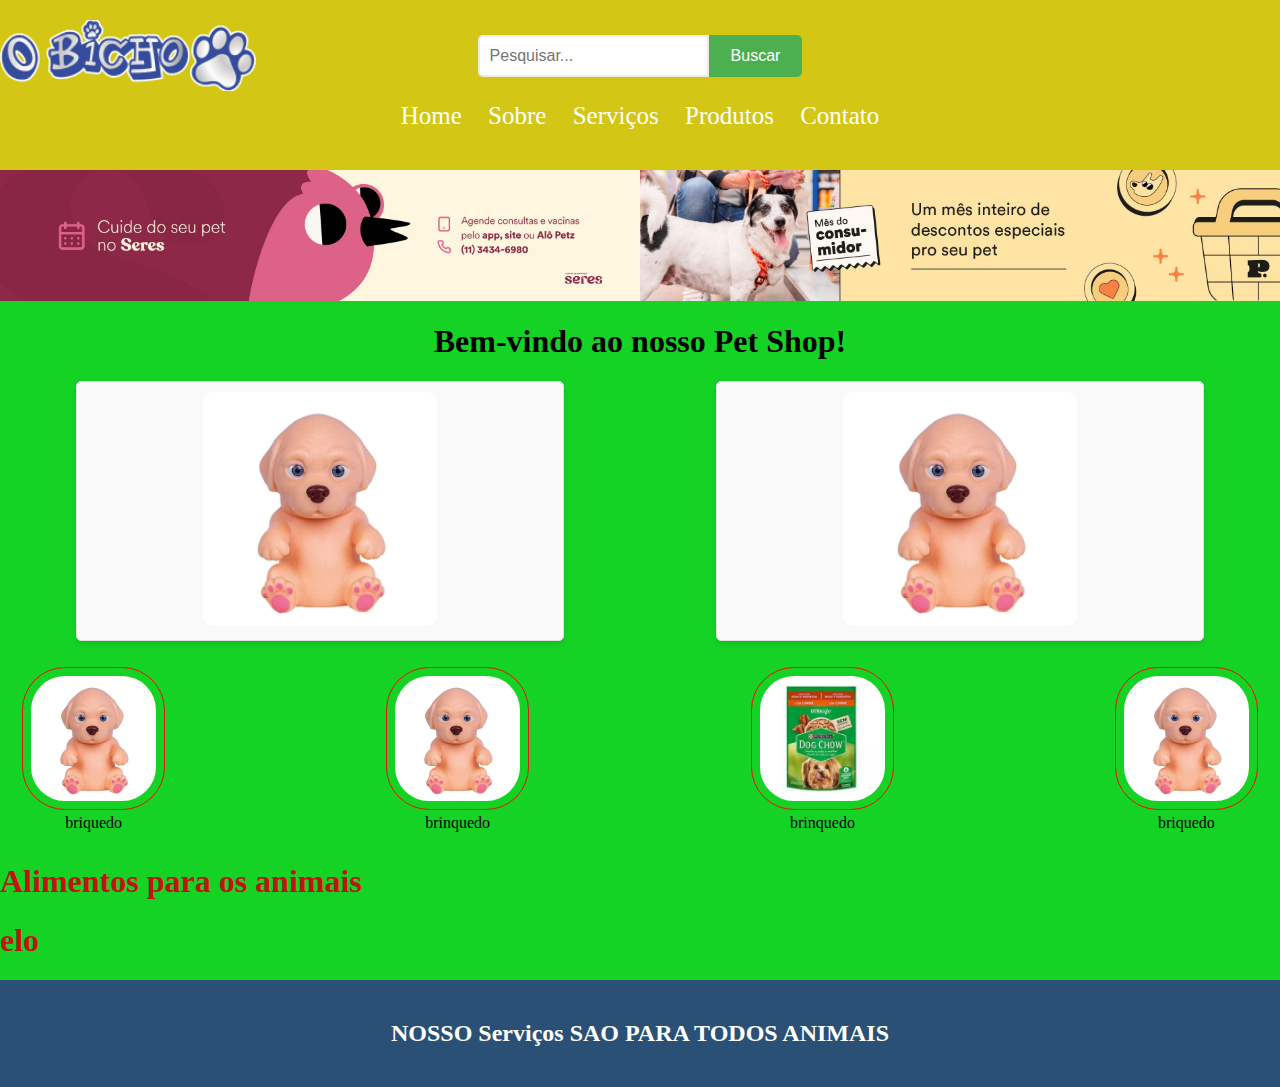
==== index.html @ 82de4337 "Update and rename Petshop.html to index.html" ====
<!DOCTYPE html>
<html lang="pt-br">
<head>
    <meta charset="UTF-8">
    <meta name="viewport" content="width=device-width, initial-scale=1.0">
    <title>Pet Shop</title>
    <link rel="stylesheet" href="petshop.css">
</head>
<body>
    <header>
        <div class="logo">
            <a href="Petshop.html"><img src="logo-o-bicho.png" alt="Logo do Pet Shop"></a>
        </div>
        <form action="/search" method="GET">
            <input type="text" name="q" placeholder="Pesquisar...">
            <button type="submit">Buscar</button>
        </form>
        <nav>
            <ul>
                <li><a href="Petshop.html">Home</a></li>
                <li><a href="sobre.html">Sobre</a></li>
                <li><a href="servicos.html">Serviços</a></li>
                <li><a href="produtos.html">Produtos</a></li>
                <li><a href="contato.html">Contato</a></li>
            </ul>
        </nav>
        
    </header>
    <main>
   <section>
            <div class="container">
                <img src="Home_Desk_1900x390_AgendamentoSeres.jpg" alt="Imagem 1">
                <img src="Banner_desk_mes-do-consumidor_1900x390_1.jpg" alt="Imagem 2">
            </div>
        <h1>Bem-vindo ao nosso Pet Shop!</h1>
 
        <div class="container">
            <div class="card">
                <img src="7465465708_1.webp" alt="Imagem 1">
            </div>
            <div class="card">
                <img src="7465465708_1.webp" alt="Imagem 2">
            </div>
        </div>
  <section>
    <section>

            <div class="card1">
               
</section>
    <ul class="store_list">
        <li data-title="Football" data-image="assets\footBall.webp"> 
            <img src="7465465708_1.webp" alt="Football" width="125">
            <p>briquedo</p>
        </li>
        <li data-title="Basketball" data-image="assets\basketBall.png"> 
            <img src="7465465708_1.webp" alt="Basketball" width="125">
            <p>brinquedo</p>
        </li>
        <li data-title="Baseball" data-image="assets\baseBall.jpg"> 
            <img src="180_dog_chow_sache_carne_racas_pequenas_100_g_27039_1_20230502120921.webp" alt="Baseball" width="125">
            <p>brinquedo</p>
        </li>
        <li data-title="Tennisball" data-image="assets\tenisBall.webp"> 
            <img src="7465465708_1.webp" alt="Tennis" width="125">
            <p>briquedo</p>
        </li>
    </ul>
 </section>
 <div> <h1>Alimentos para os animais</h1>
 <h2></h2>
 <h1> elo </h1>
 <div>
 <footer>
<h2> NOSSO Serviços SAO PARA TODOS ANIMAIS</h2></footer>
<main>
</body>
</html>
---- petshop.css ----
body  {
    margin: 0;
    padding: 0;
    text-align: center;
 
}
.logo
    img {
        position: absolute; 
        top: 0; 
        left: 0; 
        width: 20%; 
        height: auto;
        max-width: 1000px;
}
main{
    background-color: #14d324;
}

header{
    background-color: #d3c614;
    padding: 15px 0;
    text-align: center;
}
header ul{
    font-size: 25px;
    color: rgb(196, 17, 17);
}
 div h1{
    color: rgb(196, 17, 17);
    display: flex;
}
form {
    display: flex;
    justify-content: center;
    margin-top: 20px;
}
section ul li {
    flex: 1;
    padding: 10px;
    text-align: center;
   

  }
  
  .store_list {
    display: flex;
    justify-content: center;
    list-style-type: none;
    padding: 0;
    align-items: center;
   
  }
.store_list li {
    margin: 0 100px;
    text-align: center;
  }
  
  .store_list li img {
    width: 125px;
    height: 125px;
    border: 1px solid rgb(240, 13, 13);
    padding: 8px;
    object-fit: cover;
    border-radius: 30%;
    
  
  }
  ul p{

   margin: 0 40px;
  }
  .store_list li p {
    font-size: 16px;
  }
  
  .store_list li:hover {
    text-decoration: underline;
  }
  

input[type="text"] {
    padding: 10px;
    font-size: 16px;
    border: 2px solid #f0ebeb;
    border-radius: 5px 0 0 5px; 
    outline: none;
}


button {
    padding: 10px 20px;
    font-size: 16px;
    background-color: #4CAF50;
    color: white;
    border: 2px solid #4CAF50;
    border-radius: 0 5px 5px 0; 
    cursor: pointer;
    transition: background-color 0.3s ease;
}


button:hover {
    background-color: #45a049;
}

.logo img {
    max-width: 10000px;
    margin-top: 20px;
 
}


nav ul {
    list-style-type: none;
    padding: 0;
}

nav ul li {
    display: inline;
    margin: 0 10px;
}

nav ul li a {
    color: #fff;
    text-decoration: none;
}


.container {
    display: flex; 
}

.container img {
    width: 50%; 
}


.sobre, .produtos, .depoimentos, .blog, .contato {
    margin: 20px 0;
}

.card {
  
    display: inline-block;
    width: 40%;
    margin: 0 5.9%;
    border: 1px solid #ddd;
    padding: 10px;
    box-sizing: border-box;
    background-color: #f9f9f9;
    border-radius: 5px;
    overflow: hidden;
    box-shadow: 0 3px 5px rgba(0, 0, 0, 0.1);
    transition: transform 0.3s ease-in-out;
}

.card:hover {
    transform: translateY(-5px);
}

.card img {
    max-width: 1000%;
    border-radius: 10px;
}


.card2:hover {
    transform: translateY(-5px);
}

.card2 img {
    max-width: 100%;
    border-radius: 10px;
}

.card2 h1, .card h2, .card span {
    margin: 10px 0;
}




footer {
    background-color: #2a5175;
    color: #fff;
    text-align: center;
    padding: 20px 0;
}

footer ul {
    list-style-type: none;
    padding: 0;
}

footer ul li {
    display: inline;
    margin: 0 10px;
}

footer ul li a {
    color: #fff;
    text-decoration: none;
}

.Sobre img{
    position: absolute; 
        top: 0; 
        left: 0; 
        width: 20%; 
        height: auto;
        max-width: 1000px;
}
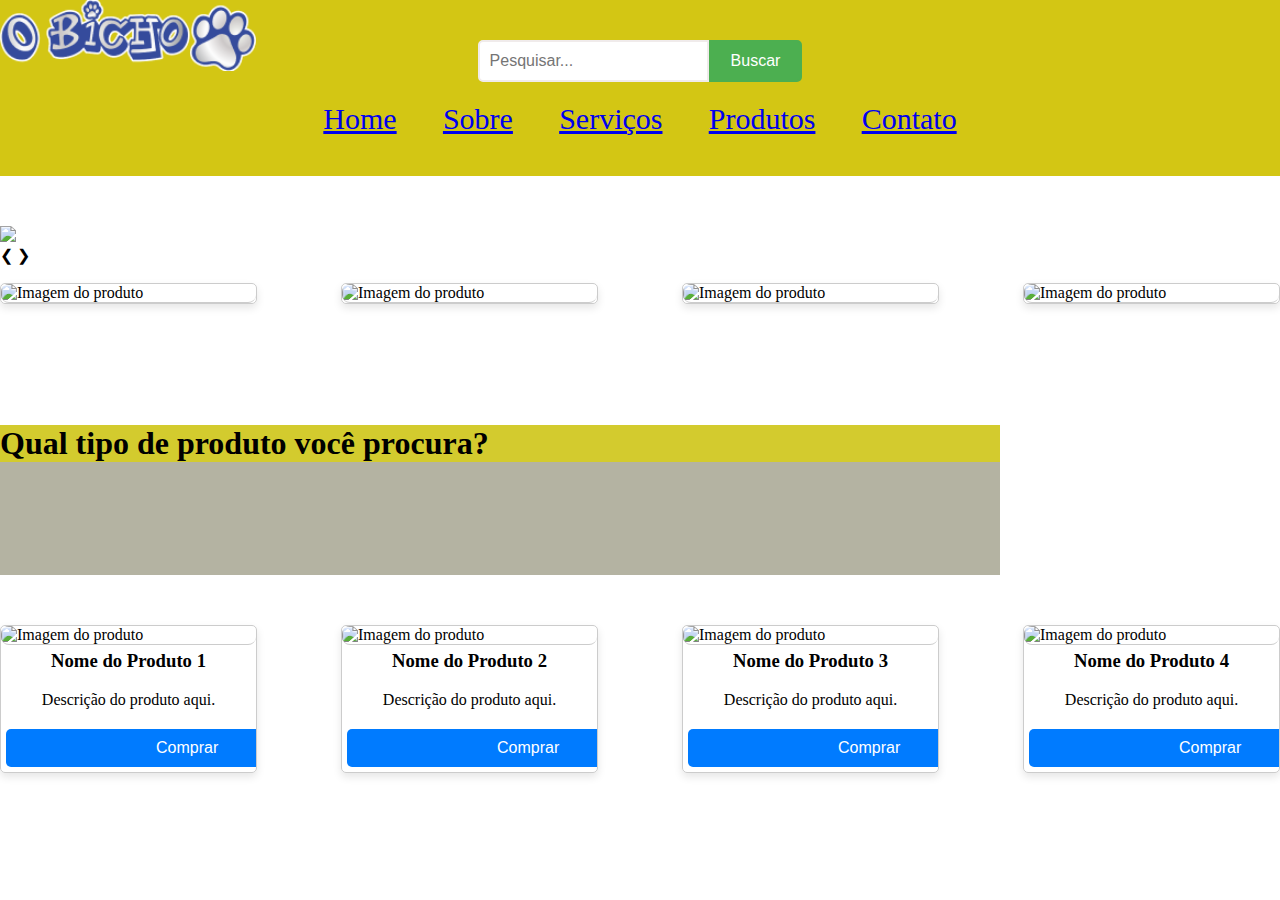
==== commit 62f0950b: "https://github.com/igorlt2/meu-projeito.git" ====
--- a/index.html
+++ b/index.html
@@ -4,7 +4,7 @@
     <meta charset="UTF-8">
     <meta name="viewport" content="width=device-width, initial-scale=1.0">
     <title>Pet Shop</title>
-    <link rel="stylesheet" href="petshop.css">
+    <link rel="stylesheet" href="index.css">
 </head>
 <body>
     <header>
@@ -16,63 +16,114 @@
             <button type="submit">Buscar</button>
         </form>
         <nav>
-            <ul>
+            <div class="meno">
                 <li><a href="Petshop.html">Home</a></li>
                 <li><a href="sobre.html">Sobre</a></li>
                 <li><a href="servicos.html">Serviços</a></li>
                 <li><a href="produtos.html">Produtos</a></li>
                 <li><a href="contato.html">Contato</a></li>
-            </ul>
+           </div>
         </nav>
-        
     </header>
     <main>
-   <section>
-            <div class="container">
-                <img src="Home_Desk_1900x390_AgendamentoSeres.jpg" alt="Imagem 1">
-                <img src="Banner_desk_mes-do-consumidor_1900x390_1.jpg" alt="Imagem 2">
+        <div class="slideshow-container">
+            <div class="slide fade">
+              <img src="https://cms.cobasi.com.br/uploads/20240401_areias_1152x310_97f7331a0e.webp" style="width:100%">
             </div>
-        <h1>Bem-vindo ao nosso Pet Shop!</h1>
- 
-        <div class="container">
-            <div class="card">
-                <img src="7465465708_1.webp" alt="Imagem 1">
+            <div class="slide fade">
+              <img src="https://cms.cobasi.com.br/uploads/20240121_amigocobasi150_1152_X310_24638d180f.gif" style="width:100%">
             </div>
-            <div class="card">
-                <img src="7465465708_1.webp" alt="Imagem 2">
+            <div class="slide fade">
+              <img src="https://cms.cobasi.com.br/uploads/20240401_meudesconto_1152x310_e5aab04d7d.gif" style="width:100%">
             </div>
+            <a class="prev" onclick="plusSlides(-1)">&#10094;</a>
+            <a class="next" onclick="plusSlides(1)">&#10095;</a>  
         </div>
-  <section>
-    <section>
+         
+          <br>
+          
+          <script>
+var slideIndex = 0;
+showSlides();
 
-            <div class="card1">
-               
-</section>
-    <ul class="store_list">
-        <li data-title="Football" data-image="assets\footBall.webp"> 
-            <img src="7465465708_1.webp" alt="Football" width="125">
-            <p>briquedo</p>
-        </li>
-        <li data-title="Basketball" data-image="assets\basketBall.png"> 
-            <img src="7465465708_1.webp" alt="Basketball" width="125">
-            <p>brinquedo</p>
-        </li>
-        <li data-title="Baseball" data-image="assets\baseBall.jpg"> 
-            <img src="180_dog_chow_sache_carne_racas_pequenas_100_g_27039_1_20230502120921.webp" alt="Baseball" width="125">
-            <p>brinquedo</p>
-        </li>
-        <li data-title="Tennisball" data-image="assets\tenisBall.webp"> 
-            <img src="7465465708_1.webp" alt="Tennis" width="125">
-            <p>briquedo</p>
-        </li>
-    </ul>
- </section>
- <div> <h1>Alimentos para os animais</h1>
- <h2></h2>
- <h1> elo </h1>
- <div>
- <footer>
-<h2> NOSSO Serviços SAO PARA TODOS ANIMAIS</h2></footer>
-<main>
+function showSlides() {
+  var slides = document.getElementsByClassName("slide");
+  for (var i = 0; i < slides.length; i++) {
+    slides[i].style.display = "none";  
+  }
+  slideIndex++;
+  if (slideIndex > slides.length) {slideIndex = 1}    
+  slides[slideIndex-1].style.display = "block";  
+  setTimeout(showSlides, 20000); // Muda a imagem a cada 2 segundos
+}
+          </script>
+   </nav>
+</main>
+
+<footer>
+    <div class="card-container">
+        <div class="card">
+          <img src="https://petshopamarosbichos.fbitsstatic.net/img/b/8c9b8e9c-4f04-4fc9-8eed-a896bf711c78.png" alt="Imagem do produto">
+        </div>
+        
+        <div class="card">
+          <img src="https://petshopamarosbichos.fbitsstatic.net/img/b/fd2b82ed-d21e-42d4-9f95-96896e81bbc3.png" alt="Imagem do produto">
+        </div>
+        
+        <div class="card">
+          <img src="https://petshopamarosbichos.fbitsstatic.net/img/b/baeb51e0-7934-4a3e-a7d7-0b61f6f95665.png" alt="Imagem do produto">
+        </div>
+        
+        <div class="card">
+          <img src="https://petshopamarosbichos.fbitsstatic.net/img/b/478b6179-55e1-4732-973a-da4a46461ca8.png" alt="Imagem do produto">
+        </div>
+      </div>
+      
+</footer>
+<head>
+    <div class="farmacia">
+<h1>Qual tipo de produto você procura?</h1>
+  </div>
+</head>
+<head>
+      <div class="card-container">
+        <div class="card">
+          <img src="https://cobasi.vteximg.com.br/arquivos/ids/1022535-400-400/Frente.jpg?v=638122585118430000" alt="Imagem do produto">
+          <div class="card-body">
+            <h3>Nome do Produto 1</h3>
+            <p>Descrição do produto aqui.</p>
+            <button>Comprar</button>
+          </div>
+        </div>
+        
+        <div class="card">
+          <img src="https://cobasi.vteximg.com.br/arquivos/ids/1022535-400-400/Frente.jpg?v=638122585118430000" alt="Imagem do produto">
+          <div class="card-body">
+            <h3>Nome do Produto 2</h3>
+            <p>Descrição do produto aqui.</p>
+            <button>Comprar</button>
+          </div>
+        </div>
+        
+        <div class="card">
+          <img src="https://cobasi.vteximg.com.br/arquivos/ids/1022535-400-400/Frente.jpg?v=638122585118430000" alt="Imagem do produto">
+          <div class="card-body">
+            <h3>Nome do Produto 3</h3>
+            <p>Descrição do produto aqui.</p>
+            <button>Comprar</button>
+          </div>
+        </div>
+        
+        <div class="card">
+          <img src="https://cobasi.vteximg.com.br/arquivos/ids/1022535-400-400/Frente.jpg?v=638122585118430000" alt="Imagem do produto">
+          <div class="card-body">
+            <h3>Nome do Produto 4</h3>
+            <p>Descrição do produto aqui.</p>
+            <button>Comprar</button>
+          </div>
+      </div>
+      
+    </div>
+</head>
 </body>
 </html>
--- a/index.css
+++ b/index.css
@@ -0,0 +1,183 @@
+
+body  {
+    margin: 0;
+    padding: 0;
+   
+ 
+}
+.logo
+    img {
+        position: absolute; 
+        top: 0; 
+        left: 0; 
+        width: 20%; 
+        height: auto;
+        max-width: 10000px;
+}
+main{
+    background-color: #ffffff;
+}
+
+header{
+    background-color: #d3c614;
+    padding: 20px 0;
+}
+div.meno {
+    text-align:center;
+    font-size: 25px;
+    top: 50px;
+
+}
+.farmacia{
+  background-color: #b4b3a2;
+   width: 2000px; 
+    height: 100px; 
+    transition: width 0.3s, height 0.3s;
+
+    }
+    .farmacia {
+        width: 1000px; 
+        height: 150px; 
+      
+    }
+    h1{
+        background-color: #d3cb2e;
+    }
+    div li{
+    display: inline-block;
+    font-size: 20px;
+    padding: 20px;
+    font-size: 30px; 
+}
+
+.slideshow-container {
+    max-width: 1500px;
+    position: relative;
+    margin: auto;
+    top: 50px;
+  }
+  
+  .slide {
+    display: none;
+  }
+  
+  .fade {
+    animation-name: fade;
+    animation-duration: 1.5s;
+  }
+  
+  @keyframes fade {
+    from {opacity: .4}
+    to {opacity: 1}
+  }
+  .card-container {
+    display: flex;
+    justify-content: space-between;
+    justify-content: center;
+  }
+  
+  .card {
+    width: calc(20% - 10px);
+    margin-bottom: 1px; 
+  }
+  
+  .card img {
+    width: 100%;
+    height: auto;
+    border-radius: 8px; 
+  }
+  
+
+  .card {
+    width: 20px;
+    border: 1px solid #ccc;
+    border-radius: 5px;
+    overflow: hidden; 
+    box-shadow: 0 4px 8px rgba(0, 0, 0, 0.1);
+    margin-top: 50px;
+
+}
+.card img {
+    width: 10%;
+    height: auto;
+    display: block;
+}
+.card-container {
+    display: flex;
+    flex-wrap: wrap;
+    justify-content: space-between;
+  }
+  
+  .card {
+    top: 50px;
+    width: calc(20% - 1px);
+    margin-bottom: 100px; 
+  }
+  
+  .card img {
+    width: 100%;
+    height: auto;
+    border-bottom: 1px solid #ccc;
+  }
+  
+  .card-body {
+    padding: 5px;
+  }
+  
+  .card-body h3 {
+    margin-top: 0;
+    text-align:center;
+  }
+  
+  .card-body p {
+    margin-bottom: 20px;
+    text-align:center;
+  }
+  
+  .card-body button {
+    padding: 10px 150px;
+    background-color: #007bff;
+    color: #fff;
+    border: none;
+    border-radius: 5px;
+    cursor: pointer;
+  
+  }
+  
+  .card-body button:hover {
+    background-color: #0056b3;
+    text-align:center;
+  }
+  
+
+form {
+    display: flex;
+    justify-content: center;
+    margin-top: 20px;
+  }
+    
+input[type="text"] {
+    padding: 10px;
+    font-size: 16px;
+    border: 2px solid #f0ebeb;
+    border-radius: 5px 0 0 5px; 
+    outline: none;
+}
+
+
+button {
+    padding: 10px 20px;
+    font-size: 16px;
+    background-color: #4CAF50;
+    color: white;
+    border: 2px solid #4CAF50;
+    border-radius: 0 5px 5px 0; 
+    cursor: pointer;
+    transition: background-color 0.3s ease;
+}
+
+
+button:hover {
+    background-color: #45a049;
+}
+
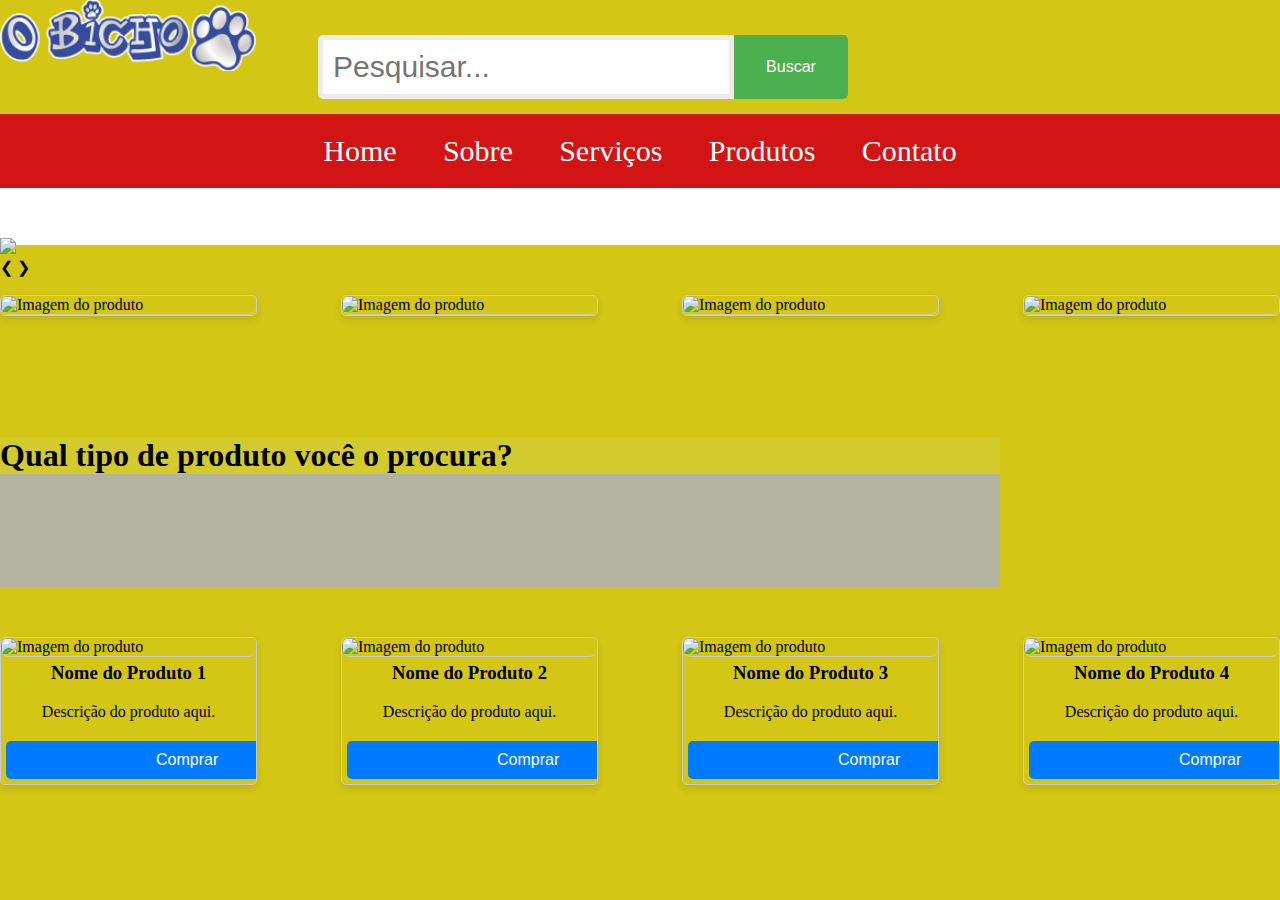
==== commit dc5c1eae: "https://github.com/igorlt2/meu-projeito.git" ====
--- a/index.html
+++ b/index.html
@@ -1,129 +1,137 @@
-<!DOCTYPE html>
-<html lang="pt-br">
-<head>
-    <meta charset="UTF-8">
-    <meta name="viewport" content="width=device-width, initial-scale=1.0">
-    <title>Pet Shop</title>
-    <link rel="stylesheet" href="index.css">
-</head>
-<body>
-    <header>
-        <div class="logo">
-            <a href="Petshop.html"><img src="logo-o-bicho.png" alt="Logo do Pet Shop"></a>
-        </div>
-        <form action="/search" method="GET">
-            <input type="text" name="q" placeholder="Pesquisar...">
-            <button type="submit">Buscar</button>
-        </form>
-        <nav>
-            <div class="meno">
-                <li><a href="Petshop.html">Home</a></li>
-                <li><a href="sobre.html">Sobre</a></li>
-                <li><a href="servicos.html">Serviços</a></li>
-                <li><a href="produtos.html">Produtos</a></li>
-                <li><a href="contato.html">Contato</a></li>
-           </div>
-        </nav>
-    </header>
-    <main>
-        <div class="slideshow-container">
-            <div class="slide fade">
-              <img src="https://cms.cobasi.com.br/uploads/20240401_areias_1152x310_97f7331a0e.webp" style="width:100%">
-            </div>
-            <div class="slide fade">
-              <img src="https://cms.cobasi.com.br/uploads/20240121_amigocobasi150_1152_X310_24638d180f.gif" style="width:100%">
-            </div>
-            <div class="slide fade">
-              <img src="https://cms.cobasi.com.br/uploads/20240401_meudesconto_1152x310_e5aab04d7d.gif" style="width:100%">
-            </div>
-            <a class="prev" onclick="plusSlides(-1)">&#10094;</a>
-            <a class="next" onclick="plusSlides(1)">&#10095;</a>  
-        </div>
-         
-          <br>
-          
-          <script>
-var slideIndex = 0;
-showSlides();
-
-function showSlides() {
-  var slides = document.getElementsByClassName("slide");
-  for (var i = 0; i < slides.length; i++) {
-    slides[i].style.display = "none";  
-  }
-  slideIndex++;
-  if (slideIndex > slides.length) {slideIndex = 1}    
-  slides[slideIndex-1].style.display = "block";  
-  setTimeout(showSlides, 20000); // Muda a imagem a cada 2 segundos
-}
-          </script>
-   </nav>
-</main>
-
-<footer>
-    <div class="card-container">
-        <div class="card">
-          <img src="https://petshopamarosbichos.fbitsstatic.net/img/b/8c9b8e9c-4f04-4fc9-8eed-a896bf711c78.png" alt="Imagem do produto">
-        </div>
-        
-        <div class="card">
-          <img src="https://petshopamarosbichos.fbitsstatic.net/img/b/fd2b82ed-d21e-42d4-9f95-96896e81bbc3.png" alt="Imagem do produto">
-        </div>
-        
-        <div class="card">
-          <img src="https://petshopamarosbichos.fbitsstatic.net/img/b/baeb51e0-7934-4a3e-a7d7-0b61f6f95665.png" alt="Imagem do produto">
-        </div>
-        
-        <div class="card">
-          <img src="https://petshopamarosbichos.fbitsstatic.net/img/b/478b6179-55e1-4732-973a-da4a46461ca8.png" alt="Imagem do produto">
-        </div>
-      </div>
-      
-</footer>
-<head>
-    <div class="farmacia">
-<h1>Qual tipo de produto você procura?</h1>
-  </div>
-</head>
-<head>
-      <div class="card-container">
-        <div class="card">
-          <img src="https://cobasi.vteximg.com.br/arquivos/ids/1022535-400-400/Frente.jpg?v=638122585118430000" alt="Imagem do produto">
-          <div class="card-body">
-            <h3>Nome do Produto 1</h3>
-            <p>Descrição do produto aqui.</p>
-            <button>Comprar</button>
-          </div>
-        </div>
-        
-        <div class="card">
-          <img src="https://cobasi.vteximg.com.br/arquivos/ids/1022535-400-400/Frente.jpg?v=638122585118430000" alt="Imagem do produto">
-          <div class="card-body">
-            <h3>Nome do Produto 2</h3>
-            <p>Descrição do produto aqui.</p>
-            <button>Comprar</button>
-          </div>
-        </div>
-        
-        <div class="card">
-          <img src="https://cobasi.vteximg.com.br/arquivos/ids/1022535-400-400/Frente.jpg?v=638122585118430000" alt="Imagem do produto">
-          <div class="card-body">
-            <h3>Nome do Produto 3</h3>
-            <p>Descrição do produto aqui.</p>
-            <button>Comprar</button>
-          </div>
-        </div>
-        
-        <div class="card">
-          <img src="https://cobasi.vteximg.com.br/arquivos/ids/1022535-400-400/Frente.jpg?v=638122585118430000" alt="Imagem do produto">
-          <div class="card-body">
-            <h3>Nome do Produto 4</h3>
-            <p>Descrição do produto aqui.</p>
-            <button>Comprar</button>
-          </div>
-      </div>
-      
-    </div>
-</head>
-</body>
-</html>
+<!DOCTYPE html>
+<html lang="pt-br">
+<head>
+    <meta charset="UTF-8">
+    <meta name="viewport" content="width=device-width, initial-scale=1.0">
+    <title>Pet Shop</title>
+    <link rel="stylesheet" href="index.css">
+</head>
+<body>
+    <header>
+        <div class="logo">
+            <a href="Petshop.html"><img src="logo-o-bicho.png" alt="Logo do Pet Shop"></a>
+        </div>
+        <form action="/search" method="GET">
+            <input type="text" name="q" placeholder="Pesquisar...">
+            <button type="submit">Buscar</button>
+        </form>
+       <header>
+        <div class="carrinho">
+          <li><a href="celular.html"><img src="https://cdn-icons-png.flaticon.com/128/126/126341.png" alt=""></a></li>
+          <li><a href="carrinho.html"><img src="https://cdn-icons-png.flaticon.com/128/8385/8385873.png" alt=""></a></li>
+      </div>
+       </header>
+    </header>
+    <main>
+      <nav>
+        <div class="meno">
+            <li><a href="index.html">Home</a></li>
+            <li><a href="sobre.html">Sobre</a></li>
+            <li><a href="servicos.html">Serviços</a></li>
+            <li><a href="produtos.html">Produtos</a></li>
+            <li><a href="contato.html">Contato</a></li>
+       </div>
+    </nav>
+        <div class="slideshow-container">
+            <div class="slide fade">
+              <img src="https://cms.cobasi.com.br/uploads/20240401_areias_1152x310_97f7331a0e.webp" style="width:100%">
+            </div>
+            <div class="slide fade">
+              <img src="https://cms.cobasi.com.br/uploads/20240121_amigocobasi150_1152_X310_24638d180f.gif" style="width:100%">
+            </div>
+            <div class="slide fade">
+              <img src="https://cms.cobasi.com.br/uploads/20240401_meudesconto_1152x310_e5aab04d7d.gif" style="width:100%">
+            </div>
+            <a class="prev" onclick="plusSlides(-1)">&#10094;</a>
+            <a class="next" onclick="plusSlides(1)">&#10095;</a>  
+        </div>
+         
+          <br>
+          
+          <script>
+var slideIndex = 0;
+showSlides();
+
+function showSlides() {
+  var slides = document.getElementsByClassName("slide");
+  for (var i = 0; i < slides.length; i++) {
+    slides[i].style.display = "none";  
+  }
+  slideIndex++;
+  if (slideIndex > slides.length) {slideIndex = 1}    
+  slides[slideIndex-1].style.display = "block";  
+  setTimeout(showSlides, 20000); 
+}
+          </script>
+   </nav>
+</main>
+
+<footer>
+    <div class="card-container">
+        <div class="card">
+          <img src="https://petshopamarosbichos.fbitsstatic.net/img/b/8c9b8e9c-4f04-4fc9-8eed-a896bf711c78.png" alt="Imagem do produto">
+        </div>
+        
+        <div class="card">
+          <img src="https://petshopamarosbichos.fbitsstatic.net/img/b/fd2b82ed-d21e-42d4-9f95-96896e81bbc3.png" alt="Imagem do produto">
+        </div>
+        
+        <div class="card">
+          <img src="https://petshopamarosbichos.fbitsstatic.net/img/b/baeb51e0-7934-4a3e-a7d7-0b61f6f95665.png" alt="Imagem do produto">
+        </div>
+        
+        <div class="card">
+          <img src="https://petshopamarosbichos.fbitsstatic.net/img/b/478b6179-55e1-4732-973a-da4a46461ca8.png" alt="Imagem do produto">
+        </div>
+      </div>
+      
+</footer>
+<head>
+    <div class="farmacia">
+<h1>Qual tipo de produto você o procura?</h1>
+  </div>
+</head>
+<head>
+      <div class="card-container">
+        <div class="card">
+          <img src="https://cobasi.vteximg.com.br/arquivos/ids/1022535-400-400/Frente.jpg?v=638122585118430000" alt="Imagem do produto">
+          <div class="card-body">
+            <h3>Nome do Produto 1</h3>
+            <p>Descrição do produto aqui.</p>
+            <button>Comprar</button>
+          </div>
+        </div>
+        
+        <div class="card">
+          <img src="https://cobasi.vteximg.com.br/arquivos/ids/1022535-400-400/Frente.jpg?v=638122585118430000" alt="Imagem do produto">
+          <div class="card-body">
+            <h3>Nome do Produto 2</h3>
+            <p>Descrição do produto aqui.</p>
+            <button>Comprar</button>
+          </div>
+        </div>
+        
+        <div class="card">
+          <img src="https://cobasi.vteximg.com.br/arquivos/ids/1022535-400-400/Frente.jpg?v=638122585118430000" alt="Imagem do produto">
+          <div class="card-body">
+            <h3>Nome do Produto 3</h3>
+            <p>Descrição do produto aqui.</p>
+            <button>Comprar</button>
+          </div>
+        </div>
+        
+        <div class="card">
+          <img src="https://cobasi.vteximg.com.br/arquivos/ids/1022535-400-400/Frente.jpg?v=638122585118430000" alt="Imagem do produto">
+          <div class="card-body">
+            <h3>Nome do Produto 4</h3>
+            <p>Descrição do produto aqui.</p>
+            <button>Comprar</button>
+          </div>
+      </div>
+      
+    </div>
+</head>
+
+</body>
+
+</html>
--- a/index.css
+++ b/index.css
@@ -2,6 +2,7 @@
 body  {
     margin: 0;
     padding: 0;
+    background-color: #d3c614;
    
  
 }
@@ -17,22 +18,47 @@
 main{
     background-color: #ffffff;
 }
-
+.meno a {
+  color: #ffffff;
+  text-decoration: none; 
+}
 header{
     background-color: #d3c614;
-    padding: 20px 0;
-}
+    padding: 100px 0;
+
+  }
+.meno{
+  background-color: #d31414;
+}
+header {
+  display: flex;
+  justify-content: space-between;
+  align-items: center;
+  padding: 10px;
+}
+
+
+
+.carrinho {
+  float: right; 
+  margin-left: 10px; 
+}
+
+.carrinho img {
+  height: 50px; 
+}
+
 div.meno {
-    text-align:center;
-    font-size: 25px;
-    top: 50px;
-
-}
+  top: 50px;
+  text-align:center;
+  font-size: 25px;
+}
+
 .farmacia{
   background-color: #b4b3a2;
    width: 2000px; 
-    height: 100px; 
-    transition: width 0.3s, height 0.3s;
+  height: 100px; 
+  transition: width 0.3s, height 0.3s;
 
     }
     .farmacia {
@@ -152,21 +178,21 @@
 
 form {
     display: flex;
-    justify-content: center;
+    justify-content:center;
     margin-top: 20px;
   }
     
 input[type="text"] {
     padding: 10px;
-    font-size: 16px;
-    border: 2px solid #f0ebeb;
+    font-size: 30px;
+    border: 5px solid #f0ebeb;
     border-radius: 5px 0 0 5px; 
     outline: none;
 }
 
 
 button {
-    padding: 10px 20px;
+    padding: 10px 30px;
     font-size: 16px;
     background-color: #4CAF50;
     color: white;
@@ -181,3 +207,4 @@
     background-color: #45a049;
 }
 
+
